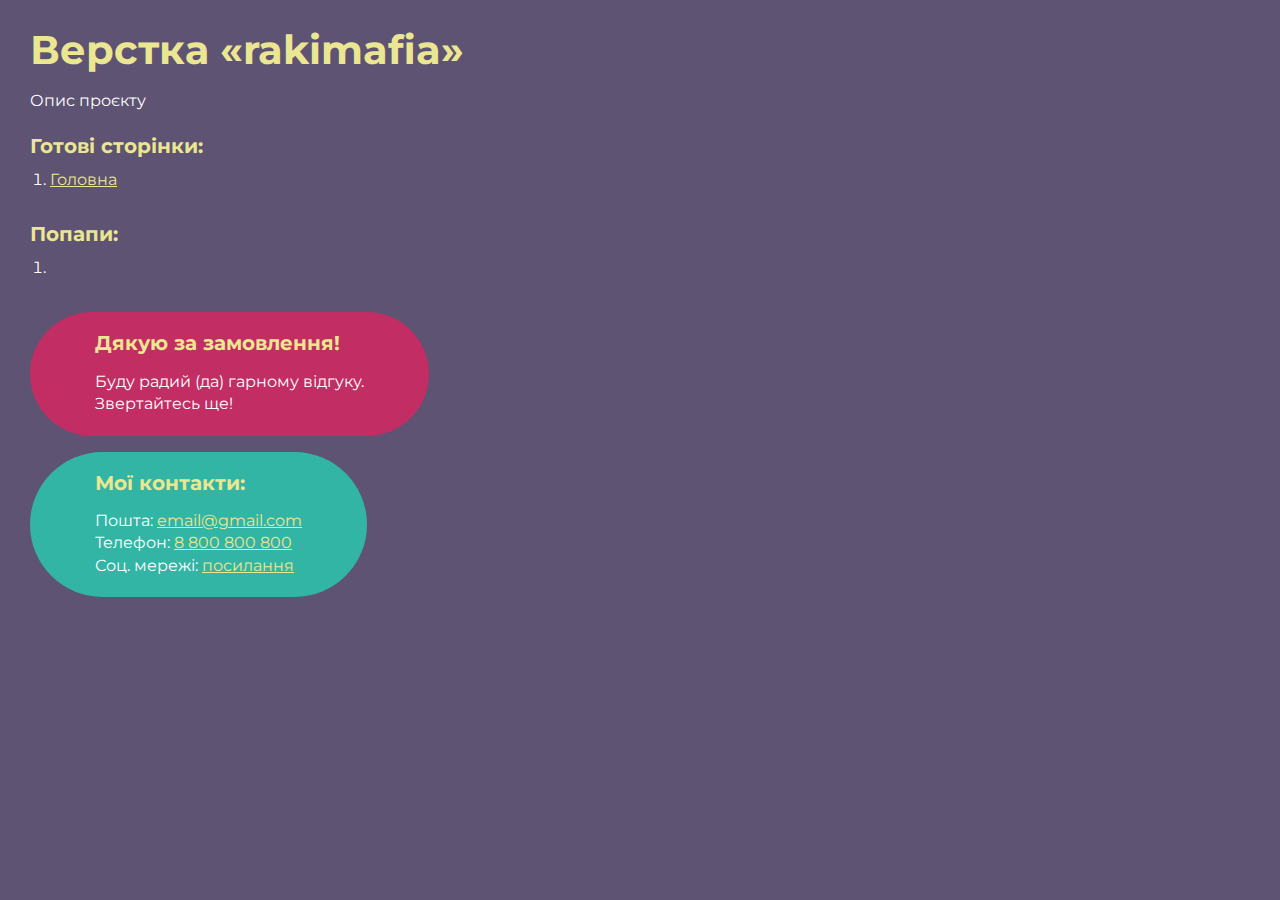
==== index.html @ f7c8b538 "Add files via upload" ====
<!DOCTYPE html>
<html>

<head>
	<meta charset="UTF-8">
	<meta name="viewport" content="width=device-width, initial-scale=1.0">
	<title>Верстка «rakimafia»</title>
</head>

<body>
	<div class="rootpage">
		<h1>Верстка «rakimafia»</h1>
		<div class="rootpage__info">
			Опис проєкту
		</div>
		<h2>Готові сторінки:</h2>
		<ol class="rootpage__list">
			<li><a target="_blank" href="home.html">Головна</a></li>
		</ol>
		<h2>Попапи:</h2>
		<ol class="rootpage__list">
			<li><a target="_blank" href="home.html#"></a></li>
		</ol>
		<div class="rootpage__tnx">
			<h2>Дякую за замовлення!</h2>
			<p>Буду радий (да) гарному відгуку.</p>
			<p>Звертайтесь ще!</p>
		</div>
		<div class="rootpage__contacts">
			<h2>Мої контакти:</h2>
			<p>Пошта: <a href="mailto:email@gmail.com">email@gmail.com</a></p>
			<p>Телефон: <a href="tel:8800800800">8 800 800 800</a></p>
			<p>Соц. мережі: <a href="">посилання</a></p>
		</div>
	</div>
</body>
<style>
	@charset "UTF-8";
	@import url("https://fonts.googleapis.com/css?family=Montserrat:regular,700&display=swap");

	*,
	*::before,
	*::after {
		padding: 0px;
		margin: 0px;
		border: 0px;
		box-sizing: border-box;
	}

	html,
	body {
		height: 100%;
		margin: 0;
		padding: 0;
		min-width: 320px;
		width: 100%;
		color: #fff;
		background-color: #5e5373;
	}

	body {
		font-family: Montserrat;
		font-size: 100%;
		line-height: 1;
		font-size: 1rem;
	}

	a {
		text-decoration: underline;
		color: #ebe691
	}

	a:visited {
		text-decoration: underline;
		color: #aaa768;
	}

	a:hover {
		text-decoration: none;
	}

	ul li {
		list-style: none;
	}

	img {
		vertical-align: top;
	}

	.wrapper {
		width: 100%;
		min-height: 100%;
		overflow: hidden;
	}

	.rootpage {
		padding: 30px;
		display: flex;
		flex-direction: column;
		align-items: flex-start;
	}

	@media (max-width: 767px) {
		.rootpage {
			padding: 30px 15px;
		}
	}

	h1 {
		color: #ebe691;
		font-size: 2.5rem;
		margin: 0px 0px 1.25rem 0px;
	}

	@media (max-width: 767px) {
		h1 {
			font-size: 1.85rem;
			margin: 0px 0px 1.25rem 0px;
		}
	}

	h2 {
		color: #ebe691;
		font-size: 1.25rem;
		margin: 0px 0px 1rem 0px;
	}

	@media (max-width: 767px) {
		h2 {
			font-size: 1.125rem;
			margin: 0px 0px 1rem 0px;
		}
	}

	.rootpage__info {
		line-height: 140%;
		margin: 0px 0px 1.5rem 0px;
	}

	.rootpage__list {
		margin: 0px 0px 2.25rem 1.25rem;
	}

	.rootpage__list li:not(:last-child) {
		margin: 0px 0px 15px 0px;
	}

	.rootpage__contacts,
	.rootpage__tnx {
		border-radius: 200px;
		padding: 20px 65px;
		line-height: 140%;
	}

	@media (max-width: 767px) {

		.rootpage__contacts,
		.rootpage__tnx {
			border-radius: 40px;
			padding: 20px;
		}
	}

	.rootpage__contacts {
		background: #32b5a4;

	}

	.rootpage__contacts a {
		color: #ebe691;
	}

	.rootpage__tnx {
		background: #c22d63;
		margin: 0px 0px 1rem 0px;
	}
</style>

</html>
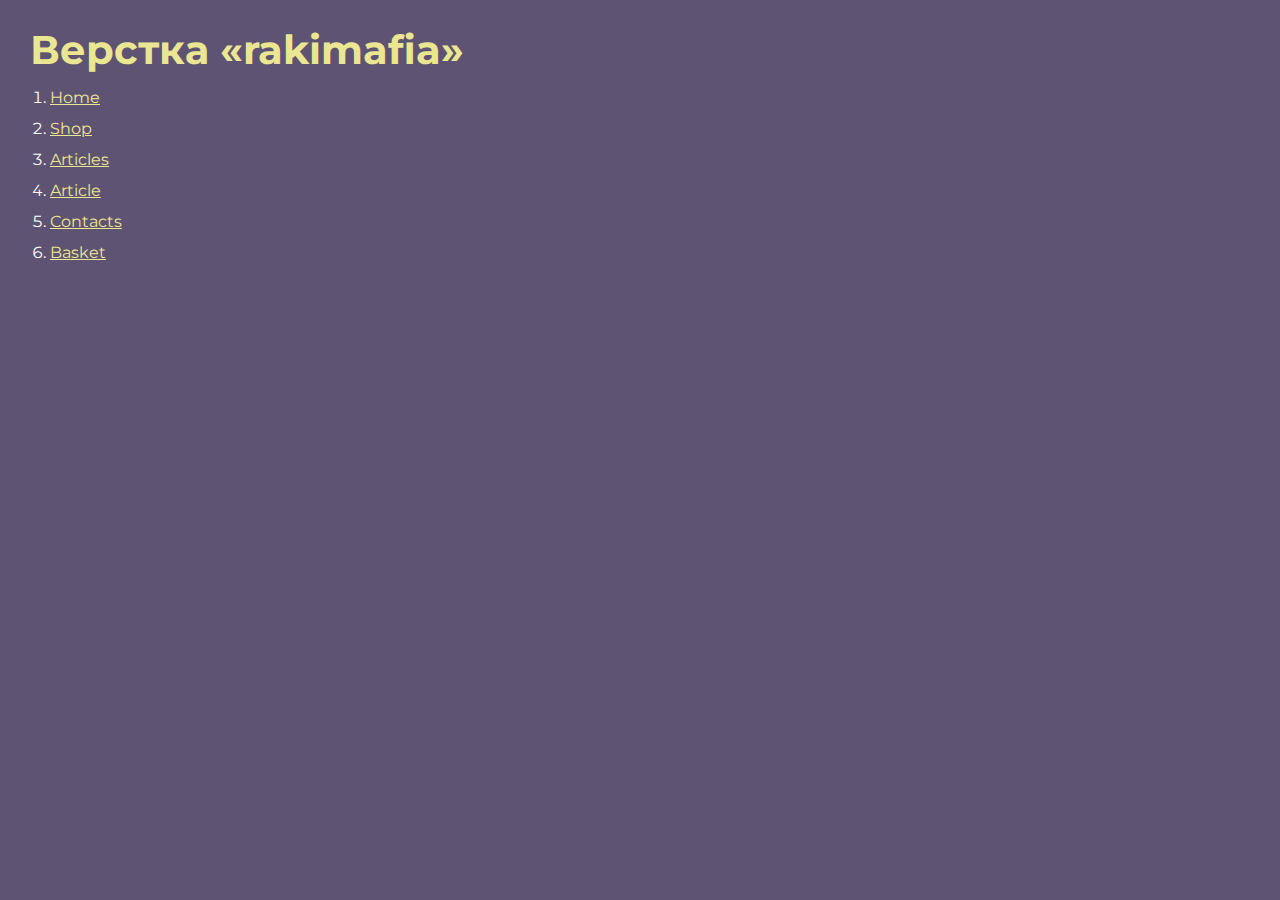
==== commit cea479d3: "Add files via upload" ====
--- a/index.html
+++ b/index.html
@@ -10,28 +10,14 @@
 <body>
 	<div class="rootpage">
 		<h1>Верстка «rakimafia»</h1>
-		<div class="rootpage__info">
-			Опис проєкту
-		</div>
-		<h2>Готові сторінки:</h2>
 		<ol class="rootpage__list">
-			<li><a target="_blank" href="home.html">Головна</a></li>
+			<li><a target="_blank" href="home.html">Home</a></li>
+			<li><a target="_blank" href="shop.html">Shop</a></li>
+			<li><a target="_blank" href="articles.html">Articles</a></li>
+			<li><a target="_blank" href="article.html">Article</a></li>
+			<li><a target="_blank" href="contacts.html">Contacts</a></li>
+			<li><a target="_blank" href="basket.html">Basket</a></li>
 		</ol>
-		<h2>Попапи:</h2>
-		<ol class="rootpage__list">
-			<li><a target="_blank" href="home.html#"></a></li>
-		</ol>
-		<div class="rootpage__tnx">
-			<h2>Дякую за замовлення!</h2>
-			<p>Буду радий (да) гарному відгуку.</p>
-			<p>Звертайтесь ще!</p>
-		</div>
-		<div class="rootpage__contacts">
-			<h2>Мої контакти:</h2>
-			<p>Пошта: <a href="mailto:email@gmail.com">email@gmail.com</a></p>
-			<p>Телефон: <a href="tel:8800800800">8 800 800 800</a></p>
-			<p>Соц. мережі: <a href="">посилання</a></p>
-		</div>
 	</div>
 </body>
 <style>
